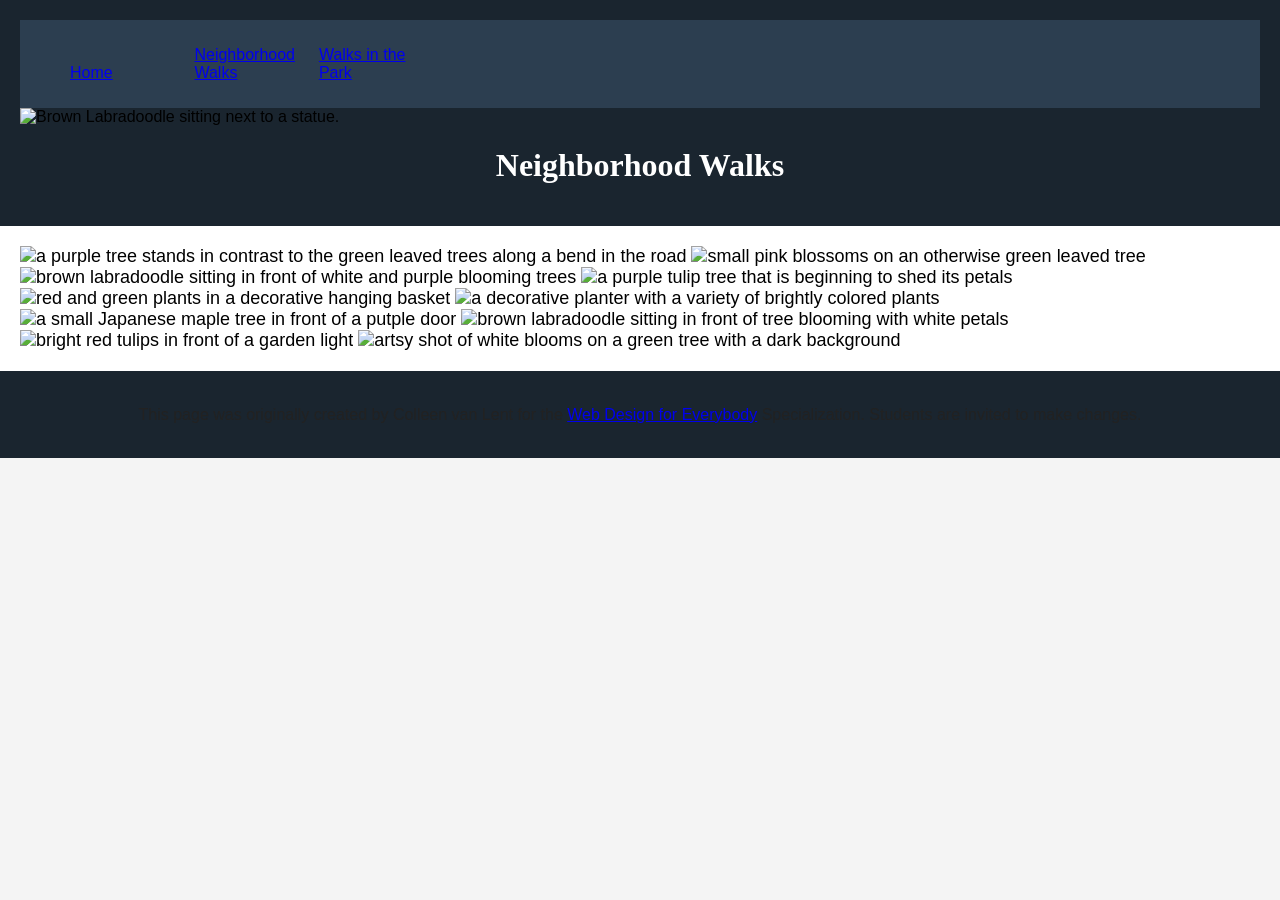
==== CSS-week1-HW1/neighborhood.html @ d5ec2e35 "Update neighborhood.html" ====
<!DOCTYPE html>
<html lang="en">

<head>
  <meta charset="utf-8">
  <meta name="viewport" content="width=device-width">
  <title>Neighborhood Walk</title>
  <link rel="stylesheet" href="css/style.css">
</head>

<body>
  <header>
    <nav>
      <ul>
        <li><a href="index.html">Home</a></li>
        <li><a href="neighborhood.html">Neighborhood Walks</a></li>
        <li><a href="parks.html">Walks in the Park</a></li>
      </ul>
    </nav>
    <img src="images/BaconGallupPark.jpg" width="200" alt="Brown Labradoodle sitting next to a statue.">
    <h1>Neighborhood Walks</h1>
  </header>
  <main>
    <div>
      <img src="images/bend_in_the_road.png"
        alt="a purple tree stands in contrast to the green leaved trees along a bend in the road" width="100">
      <img src="images/pink_blossoms.png" alt="small pink blossoms on an otherwise green leaved tree" width="100">
      <img src="images/blooming_trees.png" alt="brown labradoodle sitting in front of white and purple blooming  trees"
        width="100">
      <img src="images/falling_petals.png" alt="a purple tulip tree that is beginning to shed its petals" width="100">
      <img src="images/hanging_plants.png" alt="red and green plants in a decorative hanging basket" width="100">
      <img src="images/potted_plants.png" alt="a decorative planter with a variety of brightly colored plants "
        width="100">
      <img src="images/red_maple.png" alt="a small Japanese maple tree in front of a putple door" width="100">
      <img src="images/tree_with_white_blooms.png"
        alt="brown labradoodle sitting in front of tree blooming with white petals" width="100">
      <img src="images/tulips.png" alt="bright red tulips in front of a garden light" width="100">
      <img src="images/white_buds_on_tree.png" alt="artsy shot of white blooms on a green tree with a dark background"
        width="100">
    </div>
  </main>
  <footer>
    <p>This page was originally created by Colleen van Lent for the <a
        href="https://www.coursera.org/specializations/web-design"> Web Design for Everybody</a> Specialization.
      Students are invited to make changes.</p>
  </footer>

</body>

</html>
---- CSS-week1-HW1/css/style.css ----
/* Bước 3: body */
body {
    font-family: 'Segoe UI', Tahoma, Geneva, Verdana, sans-serif;
    font-size: 100%;
    background-color: #f4f4f4;
    margin: 0;
    padding: 0;
}

/* Bước 4: header */
header {
    background-color: #1a252f;
    padding: 20px;
}

/* Bước 5: nav */
nav {
    background-color: #2c3e50;
    padding: 10px;
}

/* Bước 6: main */
main {
    background-color: #ffffff;
    font-size: 18px;
    padding: 20px;
}

/* Bước 7: footer */
footer {
    background-color: #1a252f;
    color: #ffffff;
    padding: 15px;
    text-align: center;
}

/* Bước 8: li */
li {
    display: inline-block;
    width: 120px;
}

/* Bước 9: h1 */
h1 {
    text-align: center;
    font-family: 'Georgia', serif;
    color: #ffffff;
}

/* Bước 10: p */
p {
    line-height: 1.6;
    color: #222222;
}
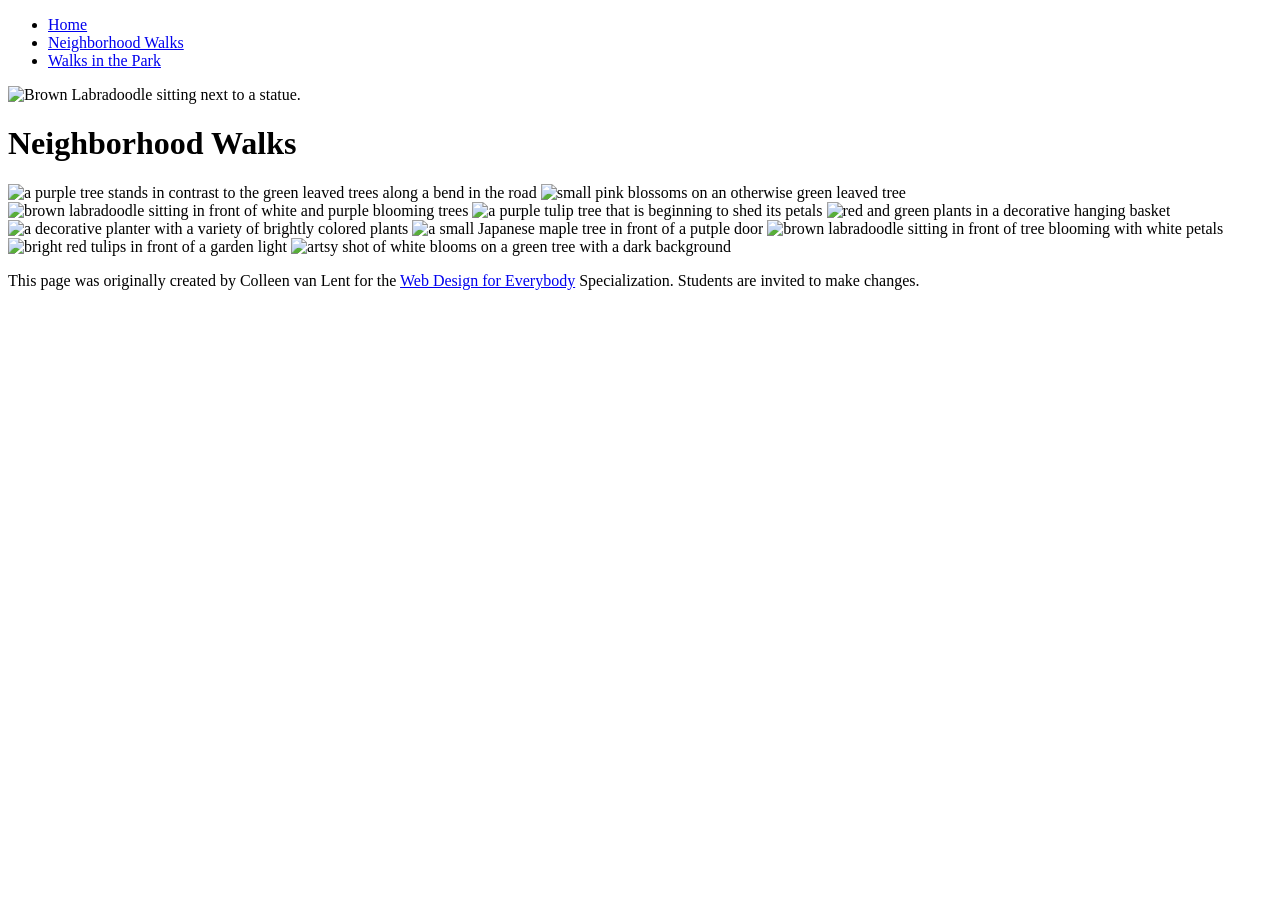
==== commit f457411e: "Update neighborhood.html" ====
--- a/CSS-week1-HW1/neighborhood.html
+++ b/CSS-week1-HW1/neighborhood.html
@@ -5,7 +5,7 @@
   <meta charset="utf-8">
   <meta name="viewport" content="width=device-width">
   <title>Neighborhood Walk</title>
-  <link rel="stylesheet" href="css/style.css">
+  <link rel="stylesheet" href="style.css">
 </head>
 
 <body>
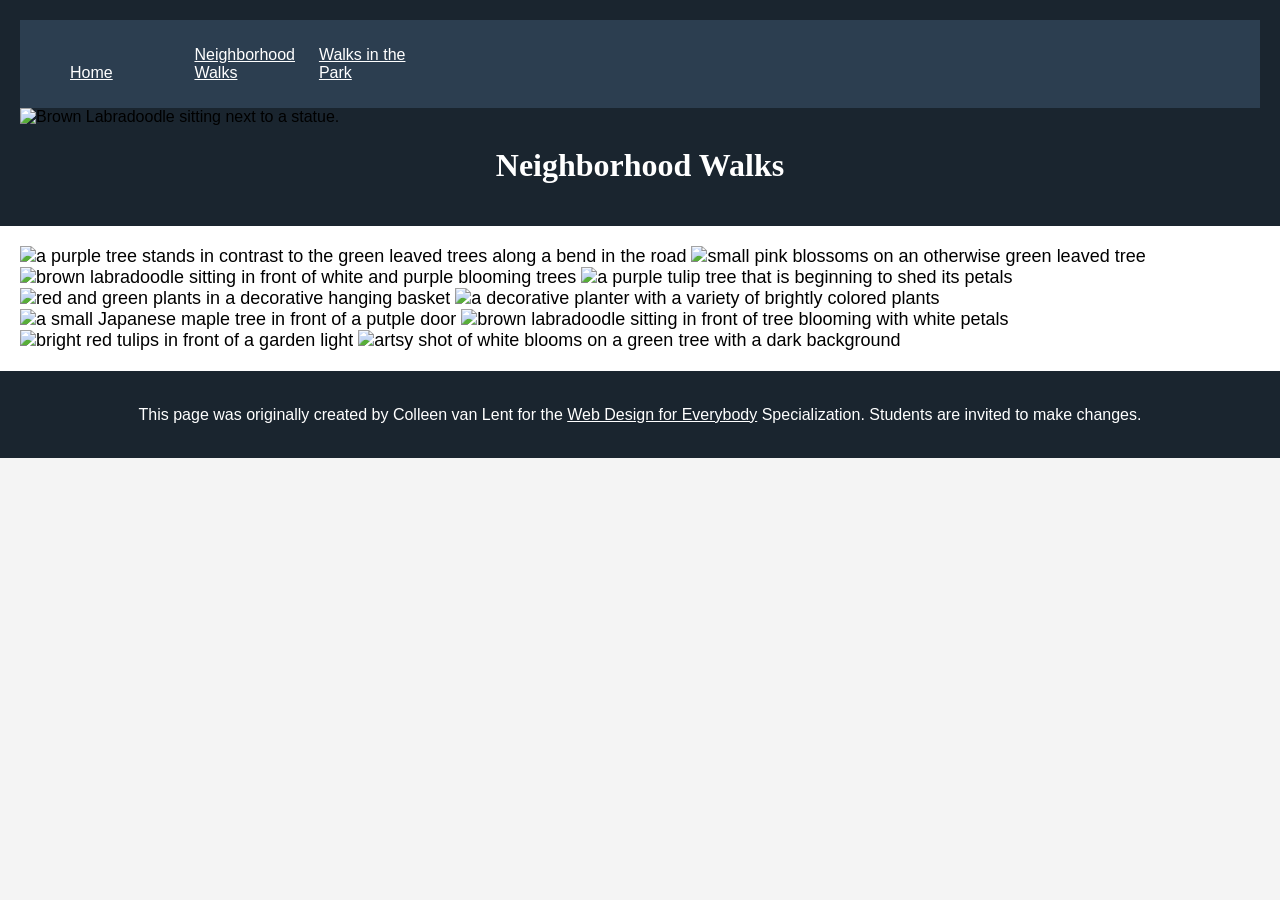
==== commit 7147a5fb: "Update neighborhood.html" ====
--- a/CSS-week1-HW1/neighborhood.html
+++ b/CSS-week1-HW1/neighborhood.html
@@ -5,7 +5,7 @@
   <meta charset="utf-8">
   <meta name="viewport" content="width=device-width">
   <title>Neighborhood Walk</title>
-  <link rel="stylesheet" href="style.css">
+  <link rel="stylesheet" href="css/style.css">
 </head>
 
 <body>
--- a/CSS-week1-HW1/css/style.css
+++ b/CSS-week1-HW1/css/style.css
@@ -0,0 +1,54 @@
+body {
+    font-family: 'Segoe UI', Tahoma, Geneva, Verdana, sans-serif;
+    font-size: 100%;
+    background-color: #f4f4f4;
+    margin: 0;
+    padding: 0;
+}
+
+header {
+    background-color: #1a252f;
+    padding: 20px;
+}
+
+nav {
+    background-color: #2c3e50;
+    padding: 10px;
+}
+
+main {
+    background-color: #ffffff;
+    font-size: 18px;
+    padding: 20px;
+}
+
+footer {
+    background-color: #1a252f;
+    color: #ffffff;
+    padding: 15px;
+    text-align: center;
+}
+
+footer p {
+    color: #ffffff;
+}
+
+li {
+    display: inline-block;
+    width: 120px;
+}
+
+h1 {
+    text-align: center;
+    font-family: 'Georgia', serif;
+    color: #ffffff;
+}
+
+p {
+    line-height: 1.6;
+    color: #222222;
+}
+
+a, a:link, a:visited, a:hover, a:active {
+    color: #ffffff !important;
+}
